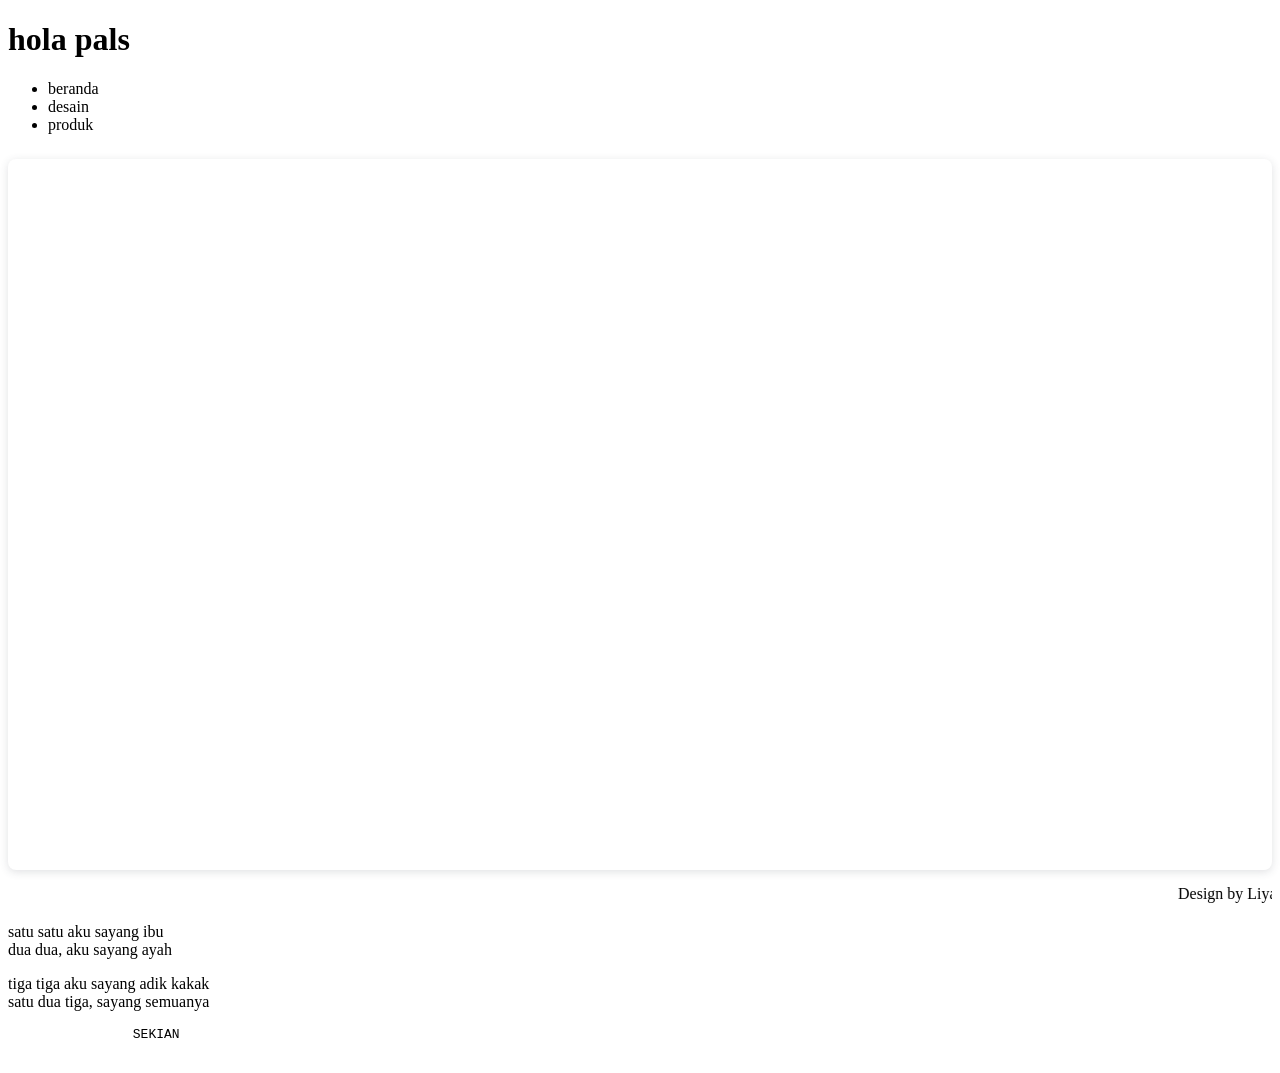
==== index.html @ e421c9a1 "Add files via upload" ====
<!doctype html>

<html>
    <head>
        <meta charset="utf-8">

        <title>liya's property</title>

        <!-- Load external CSS styles -->
        <link rel="stylesheet" href="styles.css">

    </head>

    <body>

        <h1>hola pals</h1>
        <ul> 
            <li> beranda </li> 

            <li> desain </li>
            
            <li> produk </li>
            </ul>
            <div style="position: relative; width: 100%; height: 0; padding-top: 56.2500%;
             padding-bottom: 0; box-shadow: 0 2px 8px 0 rgba(63,69,81,0.16); margin-top: 1.6em; margin-bottom: 0.9em; overflow: hidden;
              border-radius: 8px; will-change: transform;">
                <iframe loading="lazy" style="position: absolute; width: 100%; height: 100%; top: 0; left: 0; border: none; padding: 0;margin: 0;"
                    src="https://www.canva.com/design/DAG4dBjASnM/1BLOohXUU4tXKxjbgjijgA/view?embed" allowfullscreen="allowfullscreen" allow="fullscreen">
                      </iframe>
                      </div>
                      <a href="https:&#x2F;&#x2F;www.canva.com&#x2F;design&#x2F;DAG4dBjASnM&#x2F;1BLOohXUU4tXKxjbgjijgA&#x2F;view?utm_content=DAG4dBjASnM&amp;utm_campaign=designshare&amp;utm_medium=embeds&amp;utm_source=link" target="_blank" rel="noopener"> </a> 

        <marquee>Design by Liya</marquee>

        <!-- Load external JavaScript -->
        <script src="scripts.js"></script>
        <p> satu satu aku sayang ibu <br>
               dua dua, aku sayang ayah
               </p>
               <p id= "p2"> tiga tiga aku sayang adik kakak <br>
                satu dua tiga, sayang semuanya
                </p>
            <p class="p2"><pre>
                SEKIAN
                </pre><p>

    </body>

</html>
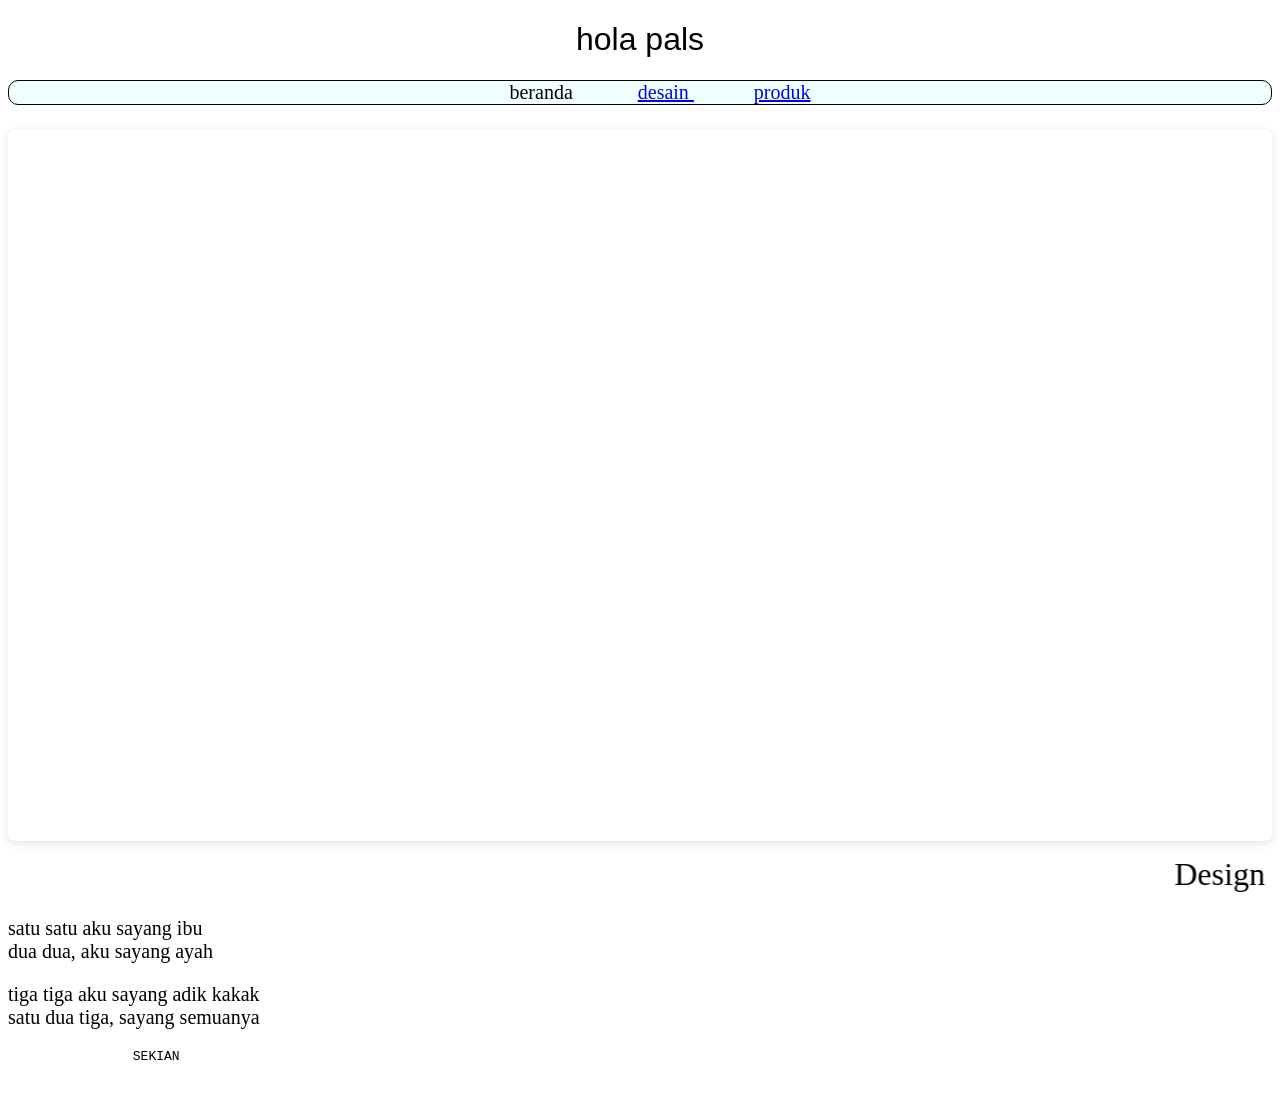
==== commit 3aaaab7c: "Add files via upload" ====
--- a/index.html
+++ b/index.html
@@ -15,12 +15,13 @@
 
         <h1>hola pals</h1>
         <ul> 
-            <li> beranda </li> 
+            <li>  beranda </li> 
 
-            <li> desain </li>
+            <li> <a href= "desain.html"> desain </a> </li>
             
-            <li> produk </li>
+            <li> <a href= "produk.html"> produk </a> </li>
             </ul>
+
             <div style="position: relative; width: 100%; height: 0; padding-top: 56.2500%;
              padding-bottom: 0; box-shadow: 0 2px 8px 0 rgba(63,69,81,0.16); margin-top: 1.6em; margin-bottom: 0.9em; overflow: hidden;
               border-radius: 8px; will-change: transform;">
--- a/styles.css
+++ b/styles.css
@@ -0,0 +1,41 @@
+/*Place your CSS styles in this file */
+h1 {
+    text-align: center;
+    font-family: "Source Sans Pro", sans-serif;
+    font-weight:  normal;
+    color: black ; 
+}
+ul {list-style-type:none;}
+li {font-size: 20px;}
+li {display:inline;}
+ul {color: black; border:1px solid black ;}
+ul {background-color:azure;}
+ul {text-align:center ;}
+ul {border-radius: 10px;}
+li {padding: 30px;}
+
+p {
+    color:u blue ;
+    text-align:left;
+    font-size:20px;
+}
+
+#p2 {
+    font-size:20px ;
+    text-align: right ;
+    font-weight :bold ;
+    color: black ;
+}
+
+
+ 
+#p2 {font-size:20px ;
+    text-align: left ;
+    font-weight: normal ;
+    color: black ;  
+
+ }
+marquee {
+    font-size: xx-large;
+}
+body {background-color:bridge;}
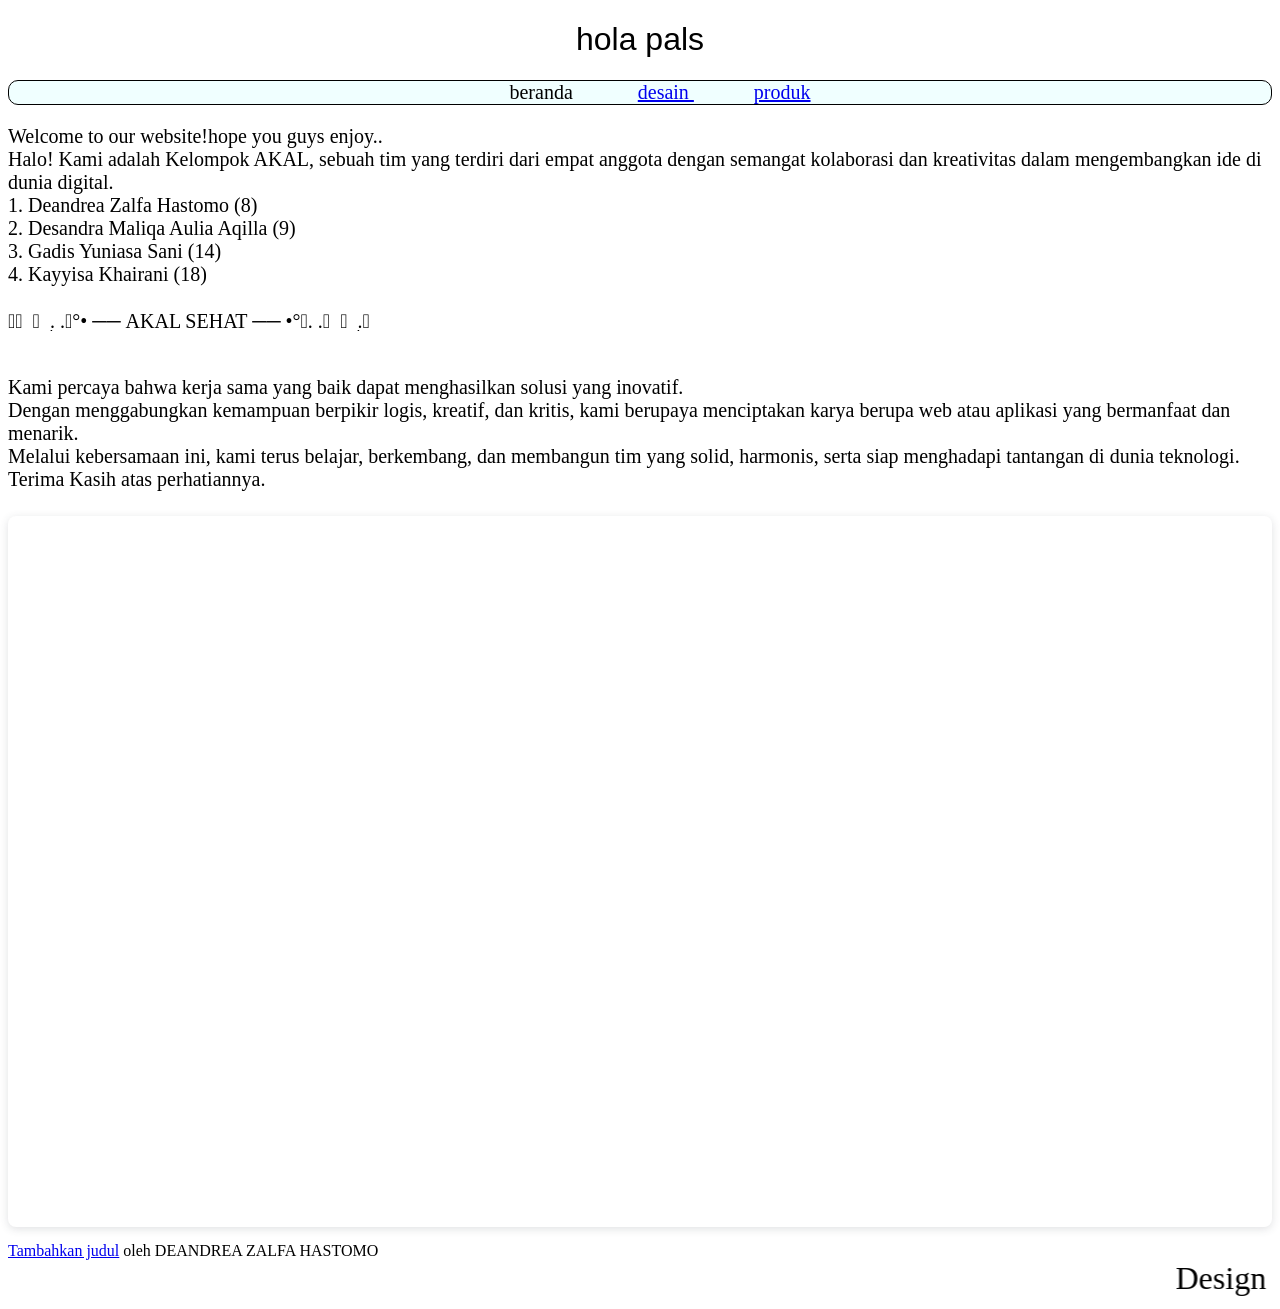
==== commit 8d4b54ad: "Add files via upload" ====
--- a/index.html
+++ b/index.html
@@ -4,7 +4,7 @@
     <head>
         <meta charset="utf-8">
 
-        <title>liya's property</title>
+        <title>AKAL SEHAT</title>
 
         <!-- Load external CSS styles -->
         <link rel="stylesheet" href="styles.css">
@@ -21,30 +21,37 @@
             
             <li> <a href= "produk.html"> produk </a> </li>
             </ul>
+<p id="p2"> Welcome to our website!hope you guys enjoy..
+       <br> Halo! Kami adalah Kelompok AKAL, sebuah tim yang terdiri dari empat anggota dengan semangat kolaborasi dan kreativitas dalam mengembangkan ide di dunia digital.
+      <br> 1. Deandrea Zalfa Hastomo (8)
+      <br> 2. Desandra Maliqa Aulia Aqilla (9)
+      <br> 3. Gadis Yuniasa Sani (14)
+      <br> 4. Kayyisa Khairani (18)
+      <br> 
+      <br> 𓊆𓍢  𝅄 ִ  . .𔘓°• ── AKAL SEHAT  ── •°𔘓. .𓍢  𝅄 ִ  .𓊇 
+  </p>
+
+     <p id="p2">
+       <br> Kami percaya bahwa kerja sama yang baik dapat menghasilkan solusi yang inovatif.
+       <br> Dengan menggabungkan kemampuan berpikir logis, kreatif, dan kritis, kami berupaya menciptakan karya berupa web atau aplikasi yang bermanfaat dan menarik.
+       <br> Melalui kebersamaan ini, kami terus belajar, berkembang, dan membangun tim yang solid, harmonis, serta siap menghadapi tantangan di dunia teknologi.
+       <br> Terima Kasih atas perhatiannya. 
+       </p>
+
 
             <div style="position: relative; width: 100%; height: 0; padding-top: 56.2500%;
              padding-bottom: 0; box-shadow: 0 2px 8px 0 rgba(63,69,81,0.16); margin-top: 1.6em; margin-bottom: 0.9em; overflow: hidden;
               border-radius: 8px; will-change: transform;">
                 <iframe loading="lazy" style="position: absolute; width: 100%; height: 100%; top: 0; left: 0; border: none; padding: 0;margin: 0;"
-                    src="https://www.canva.com/design/DAG4dBjASnM/1BLOohXUU4tXKxjbgjijgA/view?embed" allowfullscreen="allowfullscreen" allow="fullscreen">
-                      </iframe>
-                      </div>
-                      <a href="https:&#x2F;&#x2F;www.canva.com&#x2F;design&#x2F;DAG4dBjASnM&#x2F;1BLOohXUU4tXKxjbgjijgA&#x2F;view?utm_content=DAG4dBjASnM&amp;utm_campaign=designshare&amp;utm_medium=embeds&amp;utm_source=link" target="_blank" rel="noopener"> </a> 
+                    src="https://www.canva.com/design/DAHGO87oZfg/A1FauxP0MoFTYp8M3YByZQ/view?embed" allowfullscreen="allowfullscreen" allow="fullscreen">
+  </iframe>
+</div>
+<a href="https:&#x2F;&#x2F;www.canva.com&#x2F;design&#x2F;DAHGO87oZfg&#x2F;A1FauxP0MoFTYp8M3YByZQ&#x2F;view?utm_content=DAHGO87oZfg&amp;utm_campaign=designshare&amp;utm_medium=embeds&amp;utm_source=link" target="_blank" rel="noopener">Tambahkan judul</a> oleh DEANDREA ZALFA HASTOMO
 
-        <marquee>Design by Liya</marquee>
-
-        <!-- Load external JavaScript -->
-        <script src="scripts.js"></script>
-        <p> satu satu aku sayang ibu <br>
-               dua dua, aku sayang ayah
-               </p>
-               <p id= "p2"> tiga tiga aku sayang adik kakak <br>
-                satu dua tiga, sayang semuanya
-                </p>
-            <p class="p2"><pre>
-                SEKIAN
-                </pre><p>
-
+       <script src="scripts.js"></script>
+               
     </body>
 
+<marquee>Design by AKAL SEHAT GROUP 4</marquee>
+
 </html>
